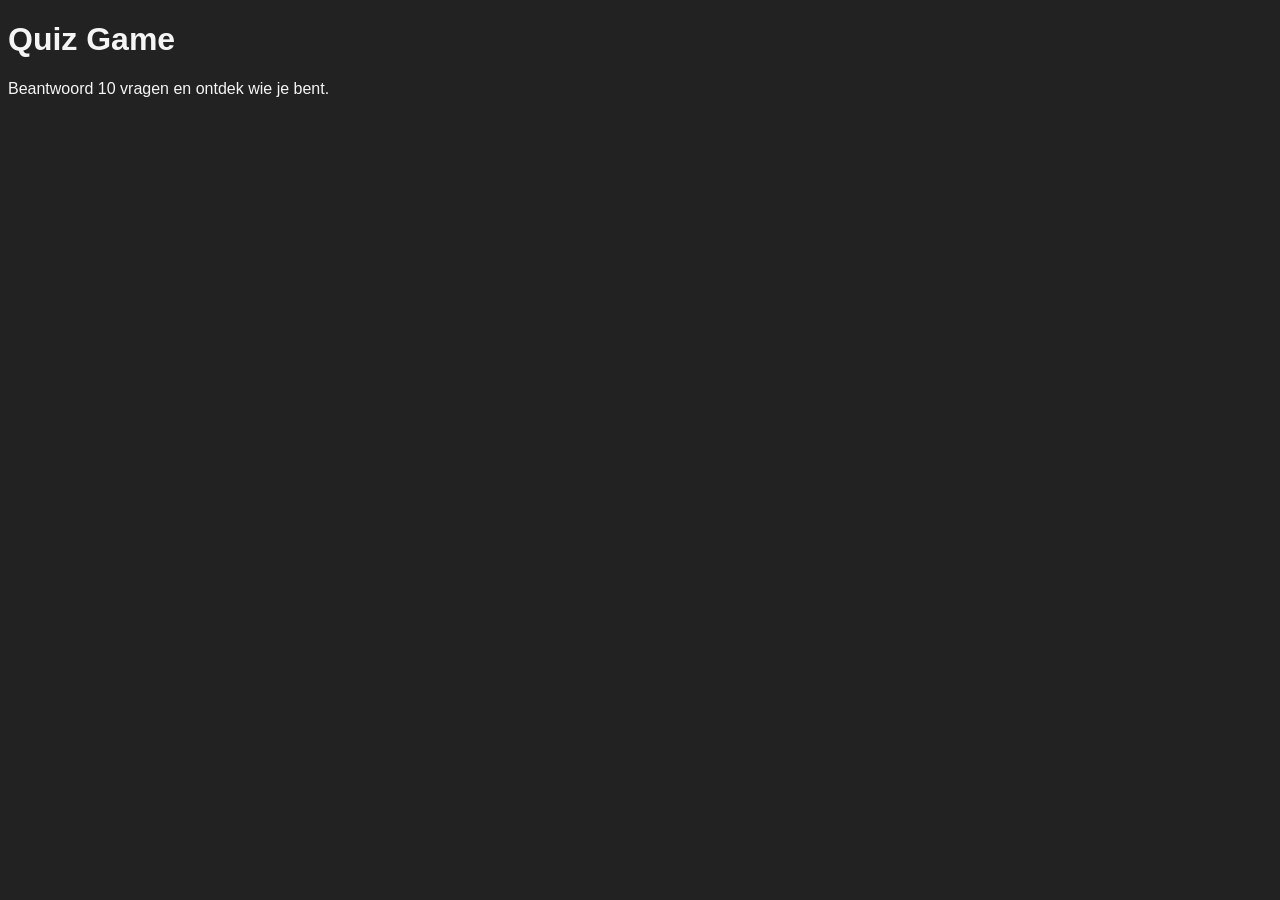
==== templates/index.html @ 91504230 "Update and rename menu.html to index.html" ====
<!DOCTYPE html>
<html>
<head>
    <title>Quiz Game</title>
    <link rel="stylesheet" href="../static/style.css">
</head>
<body>
    <h1>Quiz Game</h1>
    <p>Beantwoord 10 vragen en ontdek wie je bent.</p>
</body>
</html>
---- static/style.css ----
body {
    background: #222;
    color: #f5f5f5;
    font-family: Arial, sans-serif;
}

.container {
    max-width: 600px;
    margin: 80px auto;
    text-align: center;
}

button {
    padding: 10px 20px;
    font-size: 1.1rem;
    cursor: pointer;
}
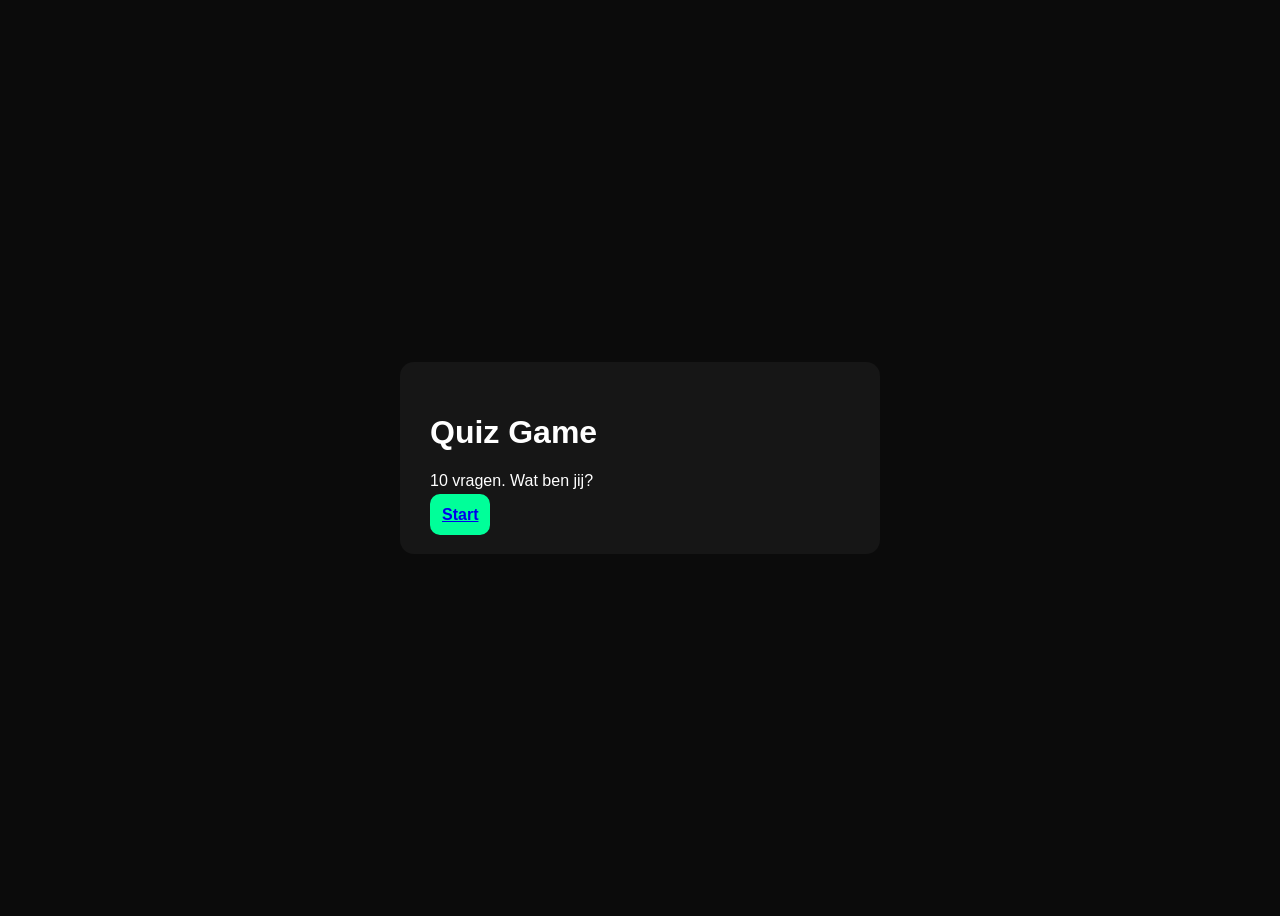
==== commit 9cf17d3e: "Update index.html" ====
--- a/templates/index.html
+++ b/templates/index.html
@@ -2,10 +2,13 @@
 <html>
 <head>
     <title>Quiz Game</title>
-    <link rel="stylesheet" href="../static/style.css">
+    <link rel="stylesheet" href="/static/style.css">
 </head>
 <body>
+<div class="card fade-in">
     <h1>Quiz Game</h1>
-    <p>Beantwoord 10 vragen en ontdek wie je bent.</p>
+    <p>10 vragen. Wat ben jij?</p>
+    <a href="/quiz" class="btn pulse">Start</a>
+</div>
 </body>
 </html>
--- a/static/style.css
+++ b/static/style.css
@@ -1,17 +1,77 @@
 body {
-    background: #222;
-    color: #f5f5f5;
+    background: #0b0b0b;
+    color: #fff;
     font-family: Arial, sans-serif;
+    display: flex;
+    justify-content: center;
+    align-items: center;
+    min-height: 100vh;
 }
 
-.container {
-    max-width: 600px;
-    margin: 80px auto;
-    text-align: center;
+.card {
+    background: #161616;
+    padding: 30px;
+    border-radius: 14px;
+    width: 420px;
+    animation-duration: 0.6s;
 }
 
-button {
-    padding: 10px 20px;
-    font-size: 1.1rem;
+.question {
+    margin-bottom: 20px;
+}
+
+.option {
+    display: block;
+    margin: 6px 0;
+}
+
+.btn {
+    background: #00ff99;
+    border: none;
+    padding: 12px;
+    width: 100%;
+    border-radius: 10px;
+    font-weight: bold;
     cursor: pointer;
-}+}
+
+.btn:hover {
+    background: #00cc77;
+}
+
+/* Animaties */
+.fade-in {
+    animation: fadeIn 0.8s ease-in;
+}
+
+.slide-up {
+    animation: slideUp 0.7s ease-out;
+}
+
+.pop-in {
+    animation: popIn 0.5s ease-in-out;
+}
+
+.pulse {
+    animation: pulse 1.5s infinite;
+}
+
+@keyframes fadeIn {
+    from { opacity: 0; }
+    to { opacity: 1; }
+}
+
+@keyframes slideUp {
+    from { transform: translateY(40px); opacity: 0; }
+    to { transform: translateY(0); opacity: 1; }
+}
+
+@keyframes popIn {
+    0% { transform: scale(0.8); }
+    100% { transform: scale(1); }
+}
+
+@keyframes pulse {
+    0% { box-shadow: 0 0 0 0 rgba(0,255,153,0.6); }
+    100% { box-shadow: 0 0 0 15px rgba(0,255,153,0); }
+}
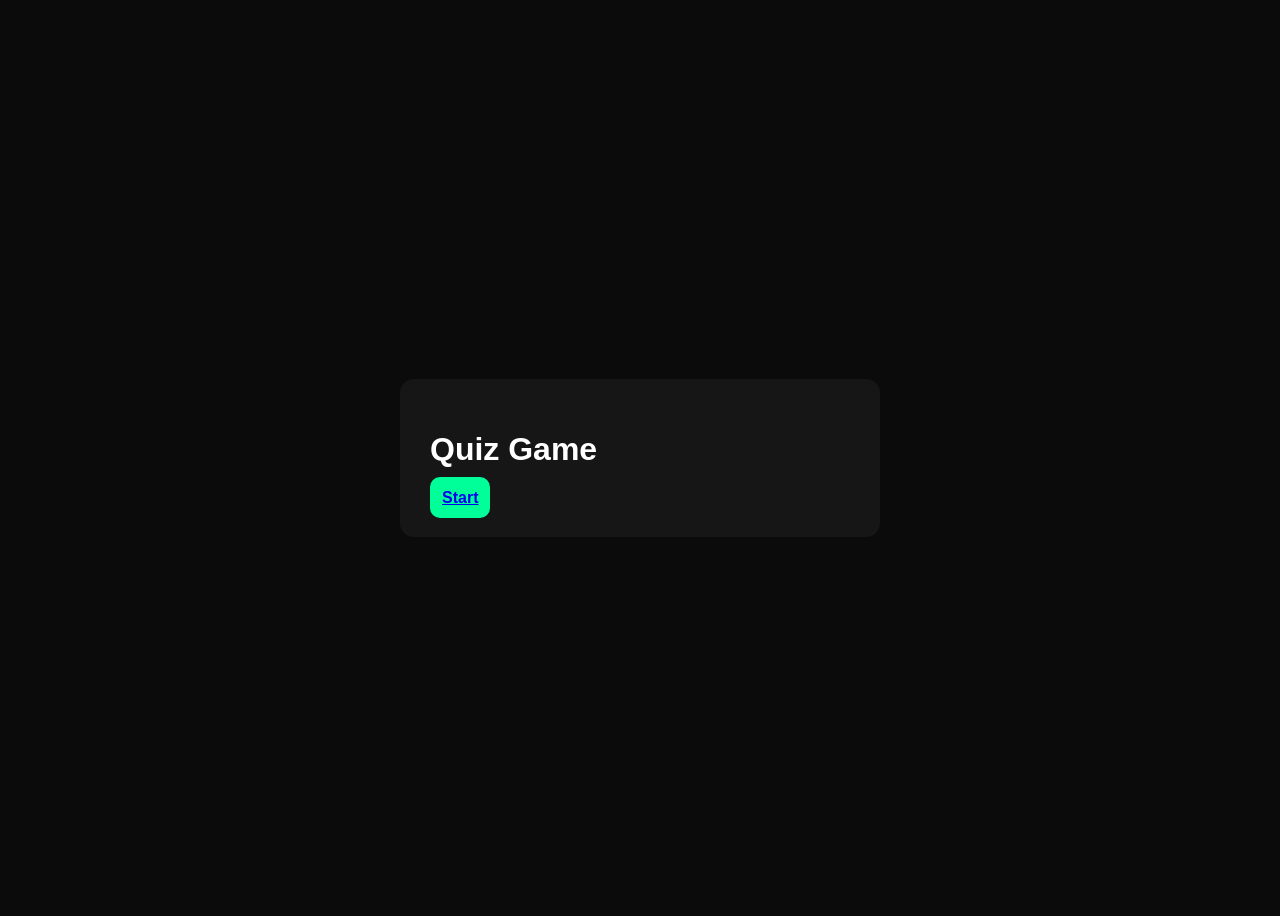
==== commit f240789b: "Update index.html" ====
--- a/templates/index.html
+++ b/templates/index.html
@@ -1,13 +1,12 @@
 <!DOCTYPE html>
 <html>
 <head>
-    <title>Quiz Game</title>
+    <title>Quiz</title>
     <link rel="stylesheet" href="/static/style.css">
 </head>
 <body>
 <div class="card fade-in">
     <h1>Quiz Game</h1>
-    <p>10 vragen. Wat ben jij?</p>
     <a href="/quiz" class="btn pulse">Start</a>
 </div>
 </body>
